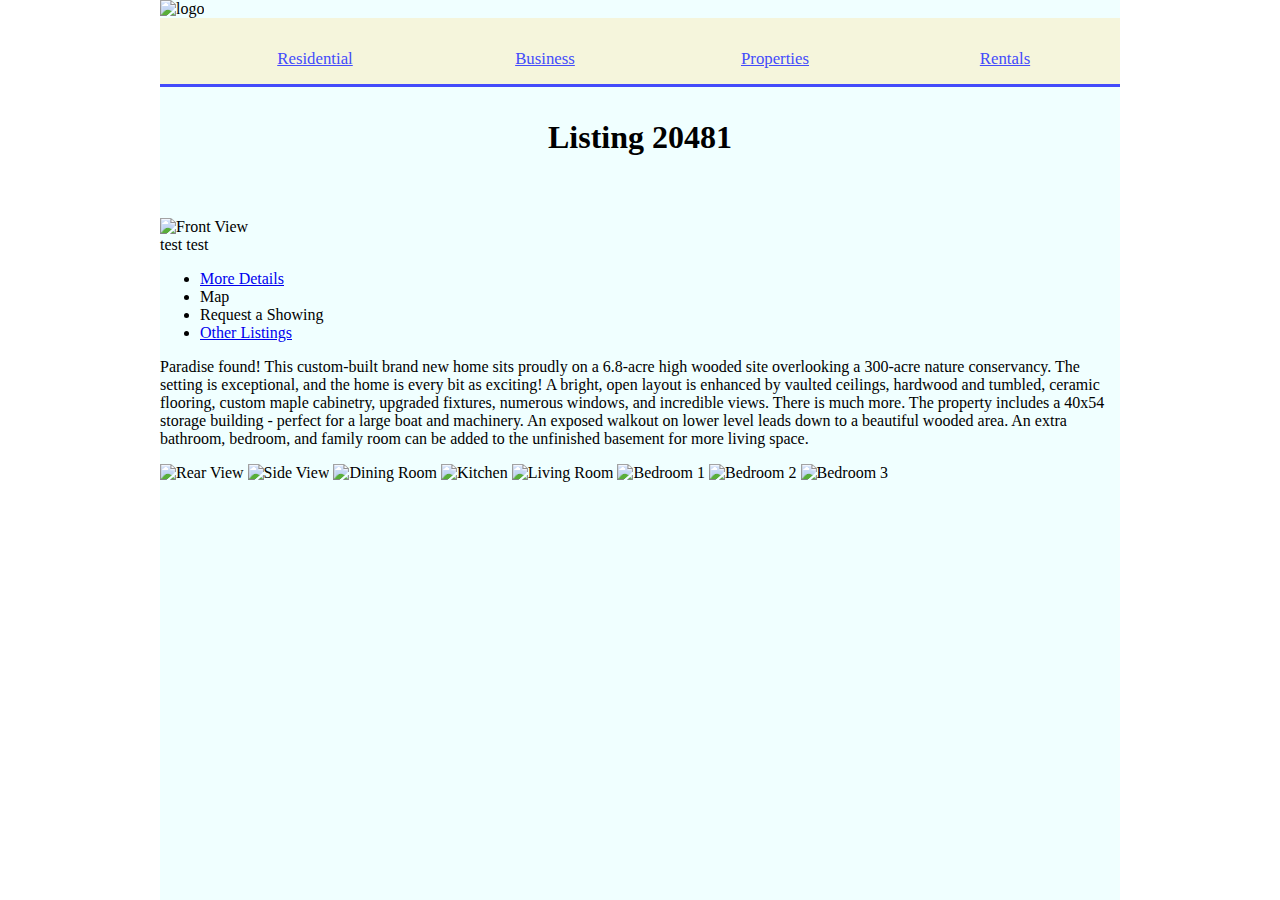
==== br_listing2048.html @ 238eb184 "Started on the Final Project" ====
<!DOCTYPE html>
<html>

<head>
    <!--
    New Perspectives on HTML5 and CSS3, 7th Edition
    Tutorial 4
    Case Problem 4
    
    Browyer Realty Listing 2048
    Author: Emmanuel Cortes Castaneda
    Date: 11.13.18  

    Filename: br_listing2048.html
   -->
    <title>Browyer Realty</title>
    <link rel="stylesheet" href="br_reset.css" />
    <link rel="stylesheet" href="br_styles.css" />

</head>

<body>
    <header>
        <img id="logo" src="br_logo.png" alt="logo" />
        <nav id="nav1">
            <ul>
                <li><a href="#">Residential</a></li>
                <li><a href="#">Business</a></li>
                <li><a href="#">Properties</a></li>
                <li><a href="#">Rentals</a></li>
            </ul>
        </nav>
    </header>

    <h1>Listing 20481</h1>

    <figure>
        <img id="front" src="br_photo1.png" alt="Front View">
        <figcaption>test test</figcaption>
    </figure>
    <nav id="nav2">
        <ul>
            <li><a href="#">More Details</a></li>
            <li><a href="#"></a>Map</li>
            <li><a href="#"></a>Request a Showing</li>
            <li><a href="#">Other Listings</a></li>
        </ul>
    </nav>


    <p>
        Paradise found! This custom-built brand new home sits proudly on a 6.8-acre
        high wooded site overlooking a 300-acre nature conservancy. The setting is
        exceptional, and the home is every bit as exciting! A bright, open layout is
        enhanced by vaulted ceilings, hardwood and tumbled, ceramic flooring, custom
        maple cabinetry, upgraded fixtures, numerous windows, and incredible views.

        There is much more. The property includes a 40x54 storage building - perfect
        for a large boat and machinery. An exposed walkout on lower level leads down to
        a beautiful wooded area.

        An extra bathroom, bedroom, and family room can be added to the unfinished
        basement for more living space.
    </p>


    <img id="rear" src="br_photo2.png" alt="Rear View" />

    <img id="side" src="br_photo3.png" alt="Side View" />

    <img id="dineing" src="br_photo4.png" alt="Dining Room" />

    <img id="kitchen" src="br_photo5.png" alt="Kitchen" />

    <img id="living" src="br_photo6.png" alt="Living Room" />

    <img id="bed1" src="br_photo7.png" alt="Bedroom 1" />

    <img id="bed2" src="br_photo8.png" alt="Bedroom 2" />

    <img id="bed3" src="br_photo9.png" alt="Bedroom 3" />

</body>

</html>
---- br_styles.css ----
@charset "utf-8";

/*
   New Perspectives on HTML5 and CSS3, 7th Edition
   Tutorial 4
   Case Problem 4
   
   Browyer Realty Layout Styles
   Author: Emmanuel Cortes Castaneda
   Date: 11.13.18
	
   Filename: br_styles.css

*/

/* WINDOW STYLES */

html {
    height: 100%;
    background: url(br_paper.png);
    background-attachment: fixed;
    background-repeat: repeat;
}

body {
    width: 100%;
    min-width: 640px;
    max-width: 960px;
    margin: auto;
    min-height: 100%;
    background-color: azure;
}

/* HEADER STYLES */

body #logo {
    width: 100%;
}

#nav1 {
    float: left;
    width: 100%;
    padding-top: 15px;
    padding-bottom: 15px;
    border-bottom: solid rgb(67, 75, 251);
    background-color: beige;
}

#nav1 ul li {
    text-align: center;
    float: left;
    width: 25%;
    list-style-type: none;
}

#nav1 a {
    font-size: 1.05em;
    color: rgb(67, 75, 251);
}

#nav1 a:hover {
    color: blue;
    text-shadow: 2px 2px 15px black;
}

/* BODY STYLES */

h1 {
    font-size: 2em;
    text-align: center;
    padding-top: 80px;
    padding-bottom: 40px;
}

figure {
    width: 100%;
    margin-left: auto;
    margin-right: auto;
}

figure img {
    display: block;
    width: 40%;
}
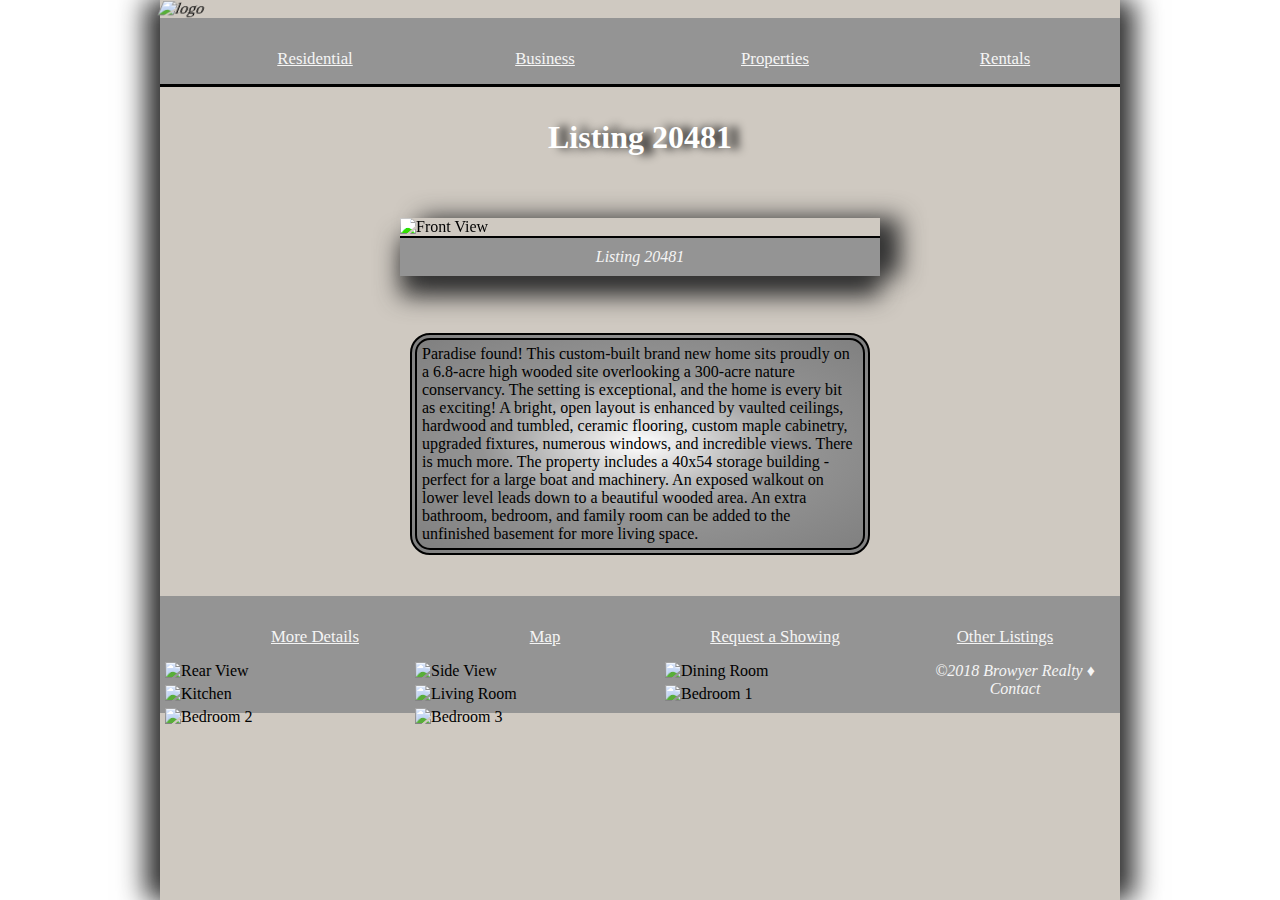
==== commit a4c4ac4f: "Updated CSS and HTML" ====
--- a/br_listing2048.html
+++ b/br_listing2048.html
@@ -20,7 +20,7 @@
 </head>
 
 <body>
-    <header>
+    <header id="htop">
         <img id="logo" src="br_logo.png" alt="logo" />
         <nav id="nav1">
             <ul>
@@ -32,53 +32,59 @@
         </nav>
     </header>
 
-    <h1>Listing 20481</h1>
+    <header>
+        <h1>Listing 20481</h1>
+        <figure>
+            <img id="front" src="br_photo1.png" alt="Front View">
+            <figcaption>Listing 20481</figcaption>
+        </figure>
+    </header>
 
-    <figure>
-        <img id="front" src="br_photo1.png" alt="Front View">
-        <figcaption>test test</figcaption>
-    </figure>
+    <aside>
+        <p>
+            Paradise found! This custom-built brand new home sits proudly on a 6.8-acre
+            high wooded site overlooking a 300-acre nature conservancy. The setting is
+            exceptional, and the home is every bit as exciting! A bright, open layout is
+            enhanced by vaulted ceilings, hardwood and tumbled, ceramic flooring, custom
+            maple cabinetry, upgraded fixtures, numerous windows, and incredible views.
+
+            There is much more. The property includes a 40x54 storage building - perfect
+            for a large boat and machinery. An exposed walkout on lower level leads down to
+            a beautiful wooded area.
+
+            An extra bathroom, bedroom, and family room can be added to the unfinished
+            basement for more living space.
+        </p>
+    </aside>
+
     <nav id="nav2">
         <ul>
             <li><a href="#">More Details</a></li>
-            <li><a href="#"></a>Map</li>
-            <li><a href="#"></a>Request a Showing</li>
+            <li><a href="#">Map</a></li>
+            <li><a href="#">Request a Showing</a></li>
             <li><a href="#">Other Listings</a></li>
         </ul>
     </nav>
 
+    <img id="p2" src="br_photo2.png" alt="Rear View" />
 
-    <p>
-        Paradise found! This custom-built brand new home sits proudly on a 6.8-acre
-        high wooded site overlooking a 300-acre nature conservancy. The setting is
-        exceptional, and the home is every bit as exciting! A bright, open layout is
-        enhanced by vaulted ceilings, hardwood and tumbled, ceramic flooring, custom
-        maple cabinetry, upgraded fixtures, numerous windows, and incredible views.
+    <img id="p3" src="br_photo3.png" alt="Side View" />
 
-        There is much more. The property includes a 40x54 storage building - perfect
-        for a large boat and machinery. An exposed walkout on lower level leads down to
-        a beautiful wooded area.
+    <img id="p4" src="br_photo4.png" alt="Dining Room" />
 
-        An extra bathroom, bedroom, and family room can be added to the unfinished
-        basement for more living space.
-    </p>
+    <img id="p5" src="br_photo5.png" alt="Kitchen" />
 
+    <img id="p6" src="br_photo6.png" alt="Living Room" />
 
-    <img id="rear" src="br_photo2.png" alt="Rear View" />
+    <img id="p7" src="br_photo7.png" alt="Bedroom 1" />
 
-    <img id="side" src="br_photo3.png" alt="Side View" />
+    <img id="p8" src="br_photo8.png" alt="Bedroom 2" />
 
-    <img id="dineing" src="br_photo4.png" alt="Dining Room" />
+    <img id="p9" src="br_photo9.png" alt="Bedroom 3" />
 
-    <img id="kitchen" src="br_photo5.png" alt="Kitchen" />
-
-    <img id="living" src="br_photo6.png" alt="Living Room" />
-
-    <img id="bed1" src="br_photo7.png" alt="Bedroom 1" />
-
-    <img id="bed2" src="br_photo8.png" alt="Bedroom 2" />
-
-    <img id="bed3" src="br_photo9.png" alt="Bedroom 3" />
+    <footer>
+        &#169;2018 Browyer Realty &#9830; <a href="#">Contact</a>
+    </footer>
 
 </body>
 
--- a/br_styles.css
+++ b/br_styles.css
@@ -28,13 +28,19 @@
     max-width: 960px;
     margin: auto;
     min-height: 100%;
-    background-color: azure;
+    background-color: rgb(207, 201, 193);
+    box-shadow: rgb(51, 51, 51) 15px 0px 25px, rgb(51, 51, 51) -15px 0px 25px;
 }
 
 /* HEADER STYLES */
 
+#htop {
+    perspective: 550px;
+}
+
 body #logo {
     width: 100%;
+    transform: rotateX(25deg);
 }
 
 #nav1 {
@@ -42,8 +48,8 @@
     width: 100%;
     padding-top: 15px;
     padding-bottom: 15px;
-    border-bottom: solid rgb(67, 75, 251);
-    background-color: beige;
+    border-bottom: solid black;
+    background-color: rgb(148, 148, 148);
 }
 
 #nav1 ul li {
@@ -55,30 +61,182 @@
 
 #nav1 a {
     font-size: 1.05em;
-    color: rgb(67, 75, 251);
+    color: whitesmoke;
 }
 
 #nav1 a:hover {
     color: blue;
-    text-shadow: 2px 2px 15px black;
+    text-shadow: 5px 0px 15px black;
 }
 
 /* BODY STYLES */
 
 h1 {
+    color: white;
     font-size: 2em;
     text-align: center;
     padding-top: 80px;
     padding-bottom: 40px;
+    text-shadow: 10px 0px 10px black;
 }
 
 figure {
-    width: 100%;
+    margin-right: auto;
     margin-left: auto;
-    margin-right: auto;
+    width: 50%;
+    perspective: 450px;
+    box-shadow: rgb(51, 51, 51) 20px 0px 25px, rgb(51, 51, 51) 0px 20px 25px;
 }
 
 figure img {
     display: block;
-    width: 40%;
+    width: 100%;
+    filter: contrast(2);
+    -webkit-backdrop-filter: contrast(2);
+}
+
+figure figcaption {
+    background-color: rgb(148, 148, 148);
+    font-family: 'Palatino Linotype', Palatino, 'Times New Roman', serif;
+    font-style: italic;
+    padding: 10px;
+    text-align: center;
+    color: whitesmoke;
+    border-top: 2px solid black
+}
+
+aside {
+    padding-top: 25px;
+    padding-right: 250px;
+    padding-left: 250px;
+    padding-bottom: 25px;
+}
+
+p {
+    background: radial-gradient(white, rgb(148, 148, 148), gray);
+    padding: 5px 5px;
+    border: 7px black double;
+    border-radius: 20px
+}
+
+
+/* IMAGE STYLES */
+
+#p2 {
+    display: block;
+    width: 25%;
+    float: left;
+    padding-right: 5px;
+    padding-bottom: 5px;
+    padding-left: 5px;
+
+}
+
+#p3 {
+    display: block;
+    width: 25%;
+    float: left;
+    padding-right: 5px;
+    padding-bottom: 5px;
+    padding-left: 5px;
+}
+
+#p4 {
+    display: block;
+    width: 25%;
+    float: left;
+    padding-right: 5px;
+    padding-bottom: 5px;
+    padding-left: 5px;
+}
+
+#p5 {
+    display: block;
+    width: 25%;
+    float: left;
+    padding-right: 5px;
+    padding-bottom: 5px;
+    padding-left: 5px;
+}
+
+#p6 {
+    display: block;
+    width: 25%;
+    float: left;
+    padding-right: 5px;
+    padding-bottom: 5px;
+    padding-left: 5px;
+}
+
+#p7 {
+    display: block;
+    width: 25%;
+    float: left;
+    padding-right: 5px;
+    padding-bottom: 5px;
+    padding-left: 5px;
+}
+
+#p8 {
+    display: block;
+    width: 25%;
+    float: left;
+    padding-right: 5px;
+    padding-bottom: 5px;
+    padding-left: 5px;
+}
+
+#p9 {
+    display: block;
+    width: 25%;
+    float: left;
+    padding-right: 5px;
+    padding-bottom: 5px;
+    padding-left: 5px;
+}
+
+#nav2 {
+    float: left;
+    width: 100%;
+    padding-top: 15px;
+    padding-bottom: 15px;
+    background-color: rgb(148, 148, 148);
+}
+
+#nav2 ul li {
+    text-align: center;
+    float: left;
+    width: 25%;
+    list-style-type: none;
+}
+
+#nav2 a {
+    font-size: 1.05em;
+    color: whitesmoke;
+}
+
+#nav2 a:hover {
+    color: blue;
+    text-shadow: 5px 0px 15px black;
+}
+
+/* FOOTER STYLES */
+
+footer {
+    background-color: rgb(148, 148, 148);
+    text-align: center;
+    padding-top: 15px;
+    padding-bottom: 15px;
+    font-style: italic;
+    color: whitesmoke;
+}
+
+footer a {
+    color: whitesmoke;
+    text-decoration: none;
+}
+
+footer a:hover {
+    color: blue;
+    text-shadow: 5px 0px 15px black;
 }